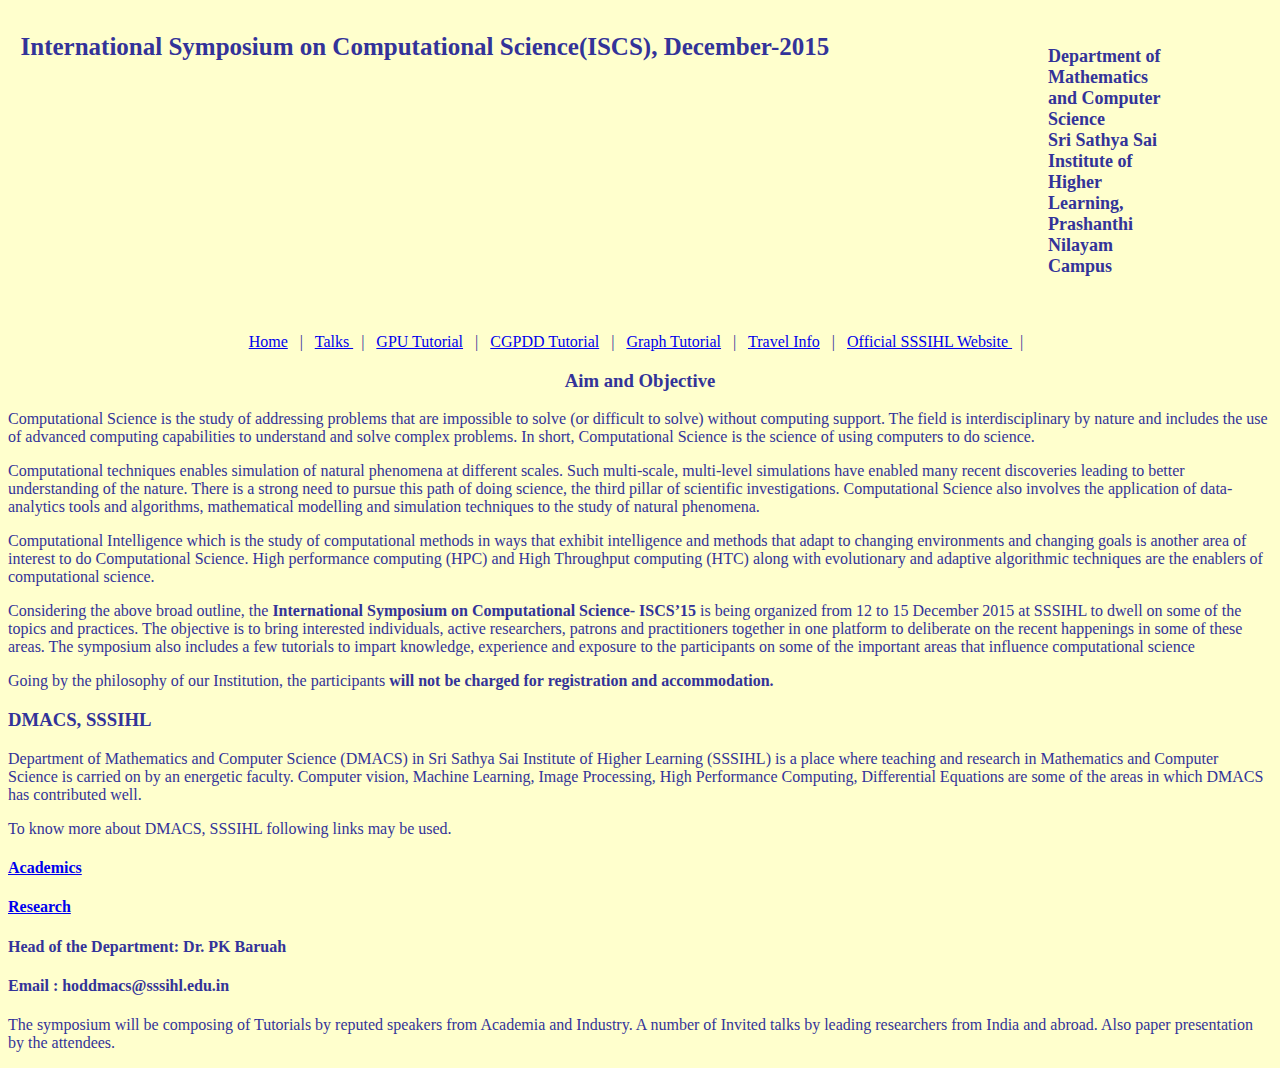
==== index.html @ 227f120f "Update index.html" ====
<!DOCTYPE html>
<html>
<head>
<meta http-equiv="Content-Type" content="text/html; charset=utf-8" />
<meta name="viewport" content="width=1200px, initial-scale=0.3, minimum-scale=0.3, maximum-scale=1.0, user-scalable=yes" />    
<title>ISCS-2015</title>
<link href="/css/main.css" rel="stylesheet" type="text/css" />
<link href="/css/edetail.css" rel="stylesheet" type="text/css"/>
<script src="/js/jquery-1.9.1.min.js" type="text/javascript"></script>
<script src="/js/pretreatment.js" type="text/javascript"></script>

<style type="text/css">

  .outer {
    position: relative;
    background: url(https://cloud.githubusercontent.com/assets/16099374/11561517/fdce7f68-99ed-11e5-9828-9be23f6f0331.jpg);
    width: 1200px;
    height: 309px;
  }
  .topleft {
    position: absolute;
    top: 0;
    left: 0.5em;
    width: 1000px;
    font-weight: bold;
    font-size: 25px;
    color: ##333399;
  }
 .topright {
    position: absolute;
    top: 1em;
    right: 2em;
    width: 120px;
    padding: 4px;
    font-weight: bold;
    font-size: 18px;
  }


.bottomleft{
    position: absolute;
    bottom: 1em;
    right: 2em;
    width: 120px;
    padding: 4px;
    font-weight: bold;
    font-size: 18px;
    color: ##333399;
  }
</style>


</head>

<body bgcolor="ffffcd" text="#333399"> 
<!--<img align = "left" src="https://cloud.githubusercontent.com/assets/16099374/11537433/f58c0876-9942-11e5-96cb-0b90c44cdf49.png" height = "135" width = "135" alt="Swami"> <br>
<img align = "right" src="https://cloud.githubusercontent.com/assets/16099374/11537637/f413deb4-9943-11e5-8183-07b85a654c69.jpg" height = "120" width = "120" alt="SSSIHL">
-->


<!--	<div class="wrap" id="a">
<div id="main">
		<div class="title"><h1 style="text-align:center;color:#333399;"> International Symposium on Computational Science(ISCS) 2015  <h2 style="text-align:center; color:#333399;">Department of Mathematics and Computer Science <br/>Sri Sathya Sai Institute of Higher Learning, Prashanthi Nilayam Campus</h2></h1> </div>
		<br>
		<br>
-->	
<!--<table width="1200" height="300" background="https://cloud.githubusercontent.com/assets/16099374/11561517/fdce7f68-99ed-11e5-9828-9be23f6f0331.jpg" cellpadding="5" cellspacing="0">
<tr>
<td valign="bottom">
<p><b><font color="ffffcd">
<h1>International Symposium on Computational Science(ISCS) 2015 </h1> <h2 style="text-align:center; color:#333399;">Department of Mathematics and Computer Science <br/>Sri Sathya Sai Institute of Higher Learning, Prashanthi Nilayam Campus</h2></h1> 
</font></b></p>
</td>
</tr>
</table>
-->
<div class="outer">
<div class="topleft">
<p>International Symposium on Computational Science(ISCS), December-2015</p>
</div>
<p class="bottomleft">Department of Mathematics and Computer Science <br/>Sri Sathya Sai Institute of Higher Learning, Prashanthi Nilayam Campus</p>
</div>







	
			
	<p align="center">
		<a href="index.html">Home</a> &nbsp | &nbsp
		<a href="Talks.html" target="_blank"> Talks </a> &nbsp | &nbsp
		<a href="gpututorial.html" target="_blank"> GPU Tutorial</a> &nbsp | &nbsp
		<a href="cgpddtutorial.html" target="_blank">CGPDD Tutorial</a> &nbsp | &nbsp
		<a href="graphtutorial.html" target="_blank">Graph Tutorial</a> &nbsp | &nbsp
		<a href="Travel.html" target="_blank">Travel Info</a> &nbsp | &nbsp
		<a href="http://www.sssihl.edu.in" target="_blank"> Official SSSIHL Website </a> &nbsp | &nbsp
		
</p>
<h3 style="text-align:center; color:#333399;"> Aim and  Objective </h3>
		
<p>Computational Science is the study of addressing problems that are impossible to solve (or difficult to solve) without computing support. The field is interdisciplinary by nature and includes the use of advanced computing capabilities to understand and solve complex problems. In short, Computational Science is the science of using computers to do science.  </p>

<p>Computational techniques enables simulation of natural phenomena at different scales. Such multi-scale, multi-level  simulations have enabled many recent discoveries leading to  better understanding of the nature. There is a strong need to  pursue this path of doing science, the third pillar of scientific  investigations. Computational Science also involves the 
application of data-analytics tools and algorithms, mathematical  modelling and simulation techniques to the study of natural 
phenomena.  </p>

<p> Computational Intelligence which is the study of computational  methods in ways that exhibit intelligence and methods that 
adapt to changing environments and changing goals is another area of interest to do Computational Science. High performance computing (HPC) and High Throughput computing (HTC) along with evolutionary and adaptive algorithmic techniques are the 
enablers of computational science. </p>

<p> Considering the above broad outline, the <b>International Symposium on Computational Science- ISCS’15 </b> is being organized from 12 to 15 December 2015  at SSSIHL to dwell on some of the topics and practices. The objective is to bring interested individuals, active researchers, patrons and practitioners together in one platform to deliberate on the recent happenings in some of these areas. The symposium also includes a few tutorials to impart knowledge, experience and exposure to the participants on some of the important areas that influence computational science</p>

<p> Going by the philosophy of our Institution, the participants <b>will not be charged for registration and accommodation.</b></p>

<h3>DMACS, SSSIHL</h3>
<p>Department of Mathematics and Computer Science (DMACS) in Sri Sathya Sai Institute of Higher Learning (SSSIHL) is a place where teaching and research in Mathematics and Computer Science is carried on by an energetic faculty. Computer vision, Machine Learning,  Image Processing, High Performance Computing, Differential Equations are some of the areas in which DMACS has contributed well. </p>
<p>To know more about DMACS, SSSIHL following links may be used. </p>
<h4> <a href="http://sssihl.edu.in/sssuniversity/Academics/DepartmentofMathematicsComputerScience/Overview.aspx">Academics </a></h4>
<h4> <a href="http://sssihl.edu.in/sssuniversity/Research/DepartmentofMathematicsComputerScience/ResearchAreas.aspx">Research </a></h4>

<h4>Head of the Department: Dr. PK Baruah </h4> <h4>Email : hoddmacs@sssihl.edu.in</h4>


<p> The symposium will be composing of Tutorials by reputed speakers from Academia and Industry. A number of Invited talks by leading researchers from India and abroad. Also paper presentation by the attendees.</p>
    

</body>
</html>
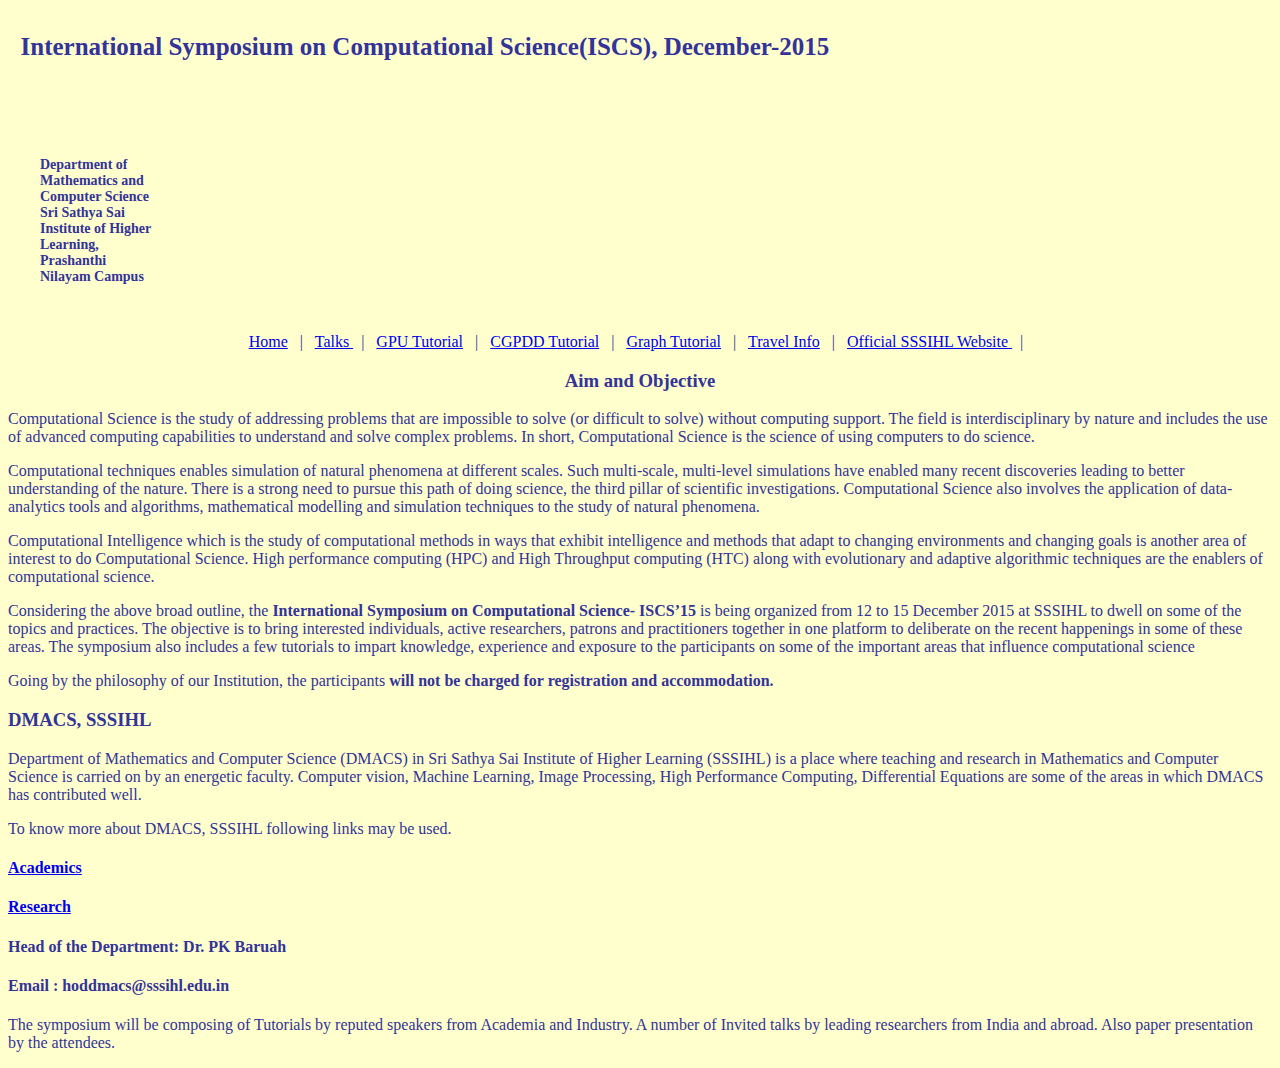
==== commit aa43256f: "Update index.html" ====
--- a/index.html
+++ b/index.html
@@ -40,11 +40,11 @@
 .bottomleft{
     position: absolute;
     bottom: 1em;
-    right: 2em;
+    left: 2em;
     width: 120px;
     padding: 4px;
     font-weight: bold;
-    font-size: 18px;
+    font-size: 14px;
     color: ##333399;
   }
 </style>
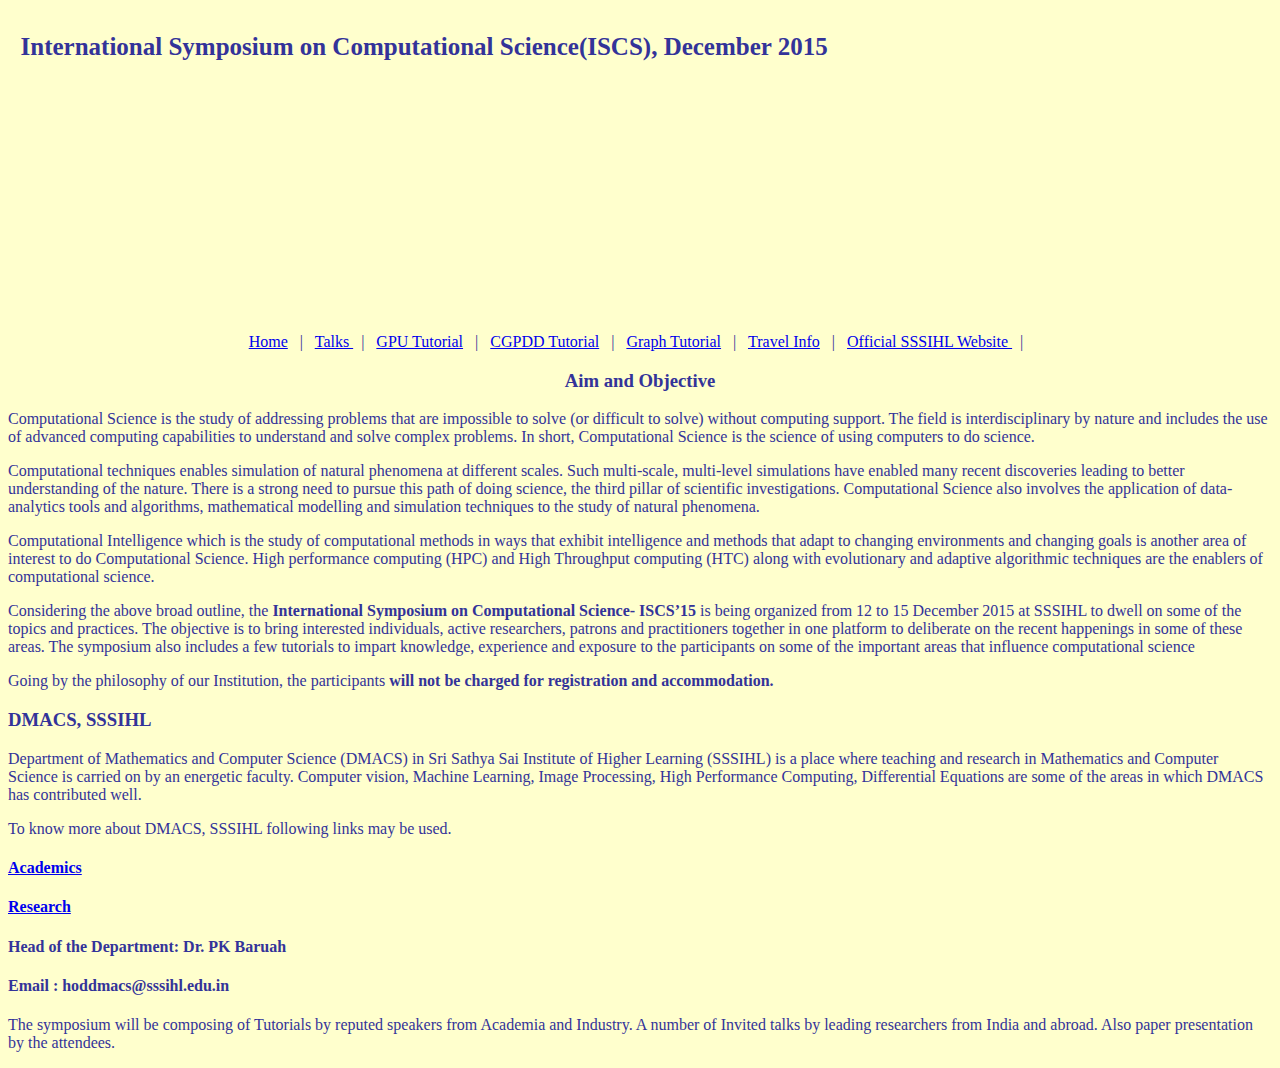
==== commit 20ef9bf4: "Update index.html" ====
--- a/index.html
+++ b/index.html
@@ -39,13 +39,13 @@
 
 .bottomleft{
     position: absolute;
-    bottom: 1em;
+    top: 15em;
     left: 2em;
-    width: 120px;
+    width: 1000px;
     padding: 4px;
     font-weight: bold;
     font-size: 14px;
-    color: ##333399;
+    color: #ffffcd;
   }
 </style>
 
@@ -76,7 +76,7 @@
 -->
 <div class="outer">
 <div class="topleft">
-<p>International Symposium on Computational Science(ISCS), December-2015</p>
+<p>International Symposium on Computational Science(ISCS), December 2015</p>
 </div>
 <p class="bottomleft">Department of Mathematics and Computer Science <br/>Sri Sathya Sai Institute of Higher Learning, Prashanthi Nilayam Campus</p>
 </div>
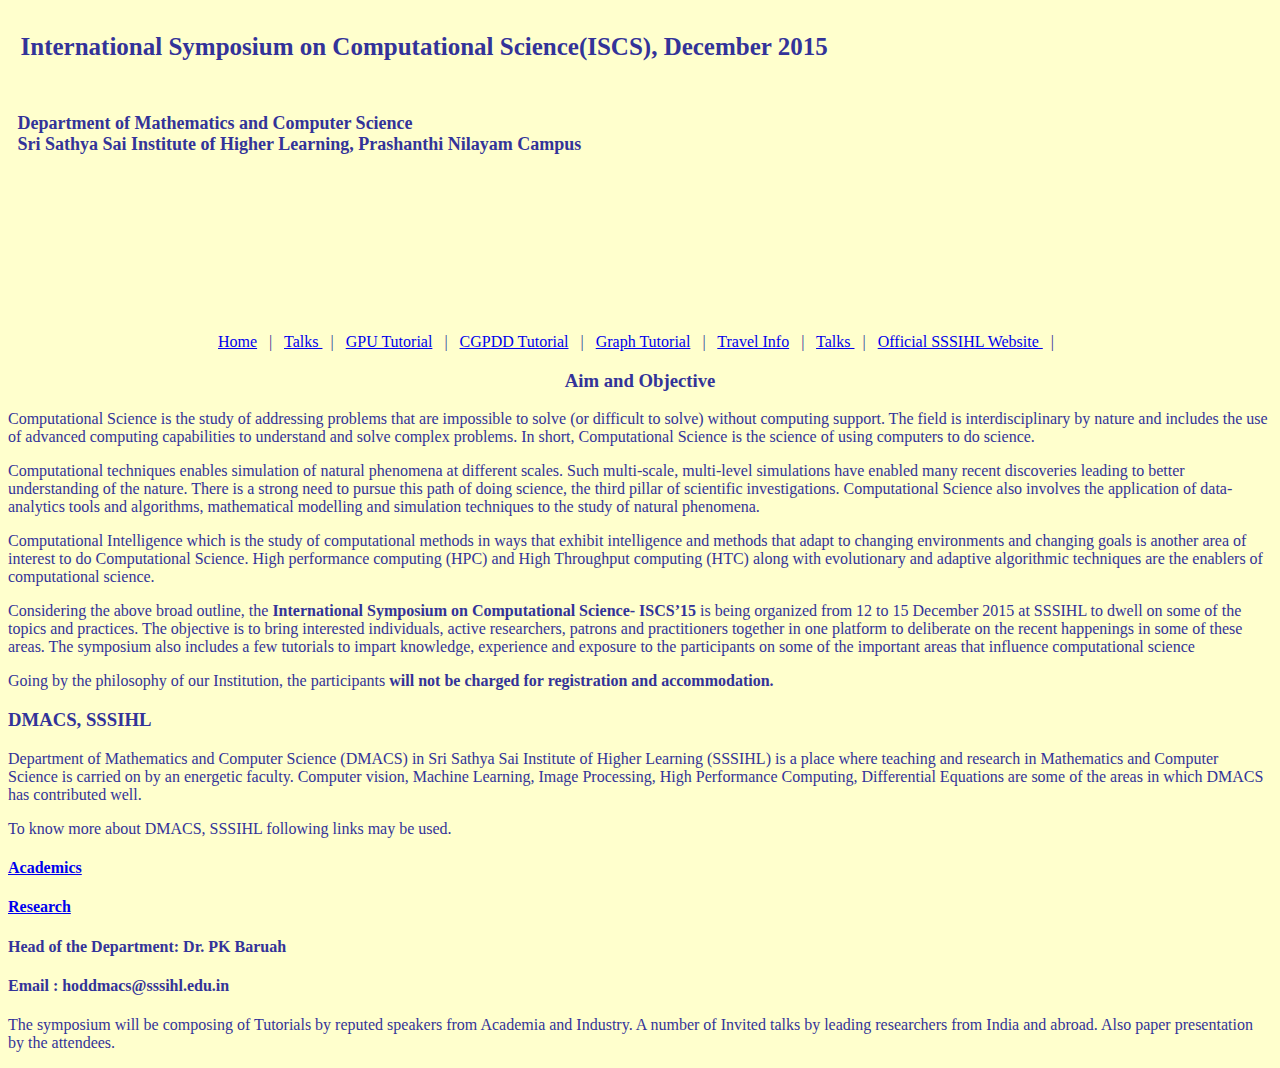
==== commit 51d6d689: "Update index.html" ====
--- a/index.html
+++ b/index.html
@@ -39,13 +39,13 @@
 
 .bottomleft{
     position: absolute;
-    top: 15em;
-    left: 2em;
+    bottom: 8em;
+    left: 0.5em;
     width: 1000px;
-    padding: 4px;
+    padding: 0.5px;
     font-weight: bold;
-    font-size: 14px;
-    color: #ffffcd;
+    font-size: 18px;
+    color: #333399;
   }
 </style>
 
@@ -91,11 +91,12 @@
 			
 	<p align="center">
 		<a href="index.html">Home</a> &nbsp | &nbsp
-		<a href="Talks.html" target="_blank"> Talks </a> &nbsp | &nbsp
-		<a href="gpututorial.html" target="_blank"> GPU Tutorial</a> &nbsp | &nbsp
-		<a href="cgpddtutorial.html" target="_blank">CGPDD Tutorial</a> &nbsp | &nbsp
-		<a href="graphtutorial.html" target="_blank">Graph Tutorial</a> &nbsp | &nbsp
-		<a href="Travel.html" target="_blank">Travel Info</a> &nbsp | &nbsp
+		<a href="Talks.html"> Talks </a> &nbsp | &nbsp
+		<a href="gpututorial.html" > GPU Tutorial</a> &nbsp | &nbsp
+		<a href="cgpddtutorial.html" >CGPDD Tutorial</a> &nbsp | &nbsp
+		<a href="graphtutorial.html" >Graph Tutorial</a> &nbsp | &nbsp
+		<a href="Travel.html" >Travel Info</a> &nbsp | &nbsp
+		<a href="comittee.html"> Talks </a> &nbsp | &nbsp
 		<a href="http://www.sssihl.edu.in" target="_blank"> Official SSSIHL Website </a> &nbsp | &nbsp
 		
 </p>
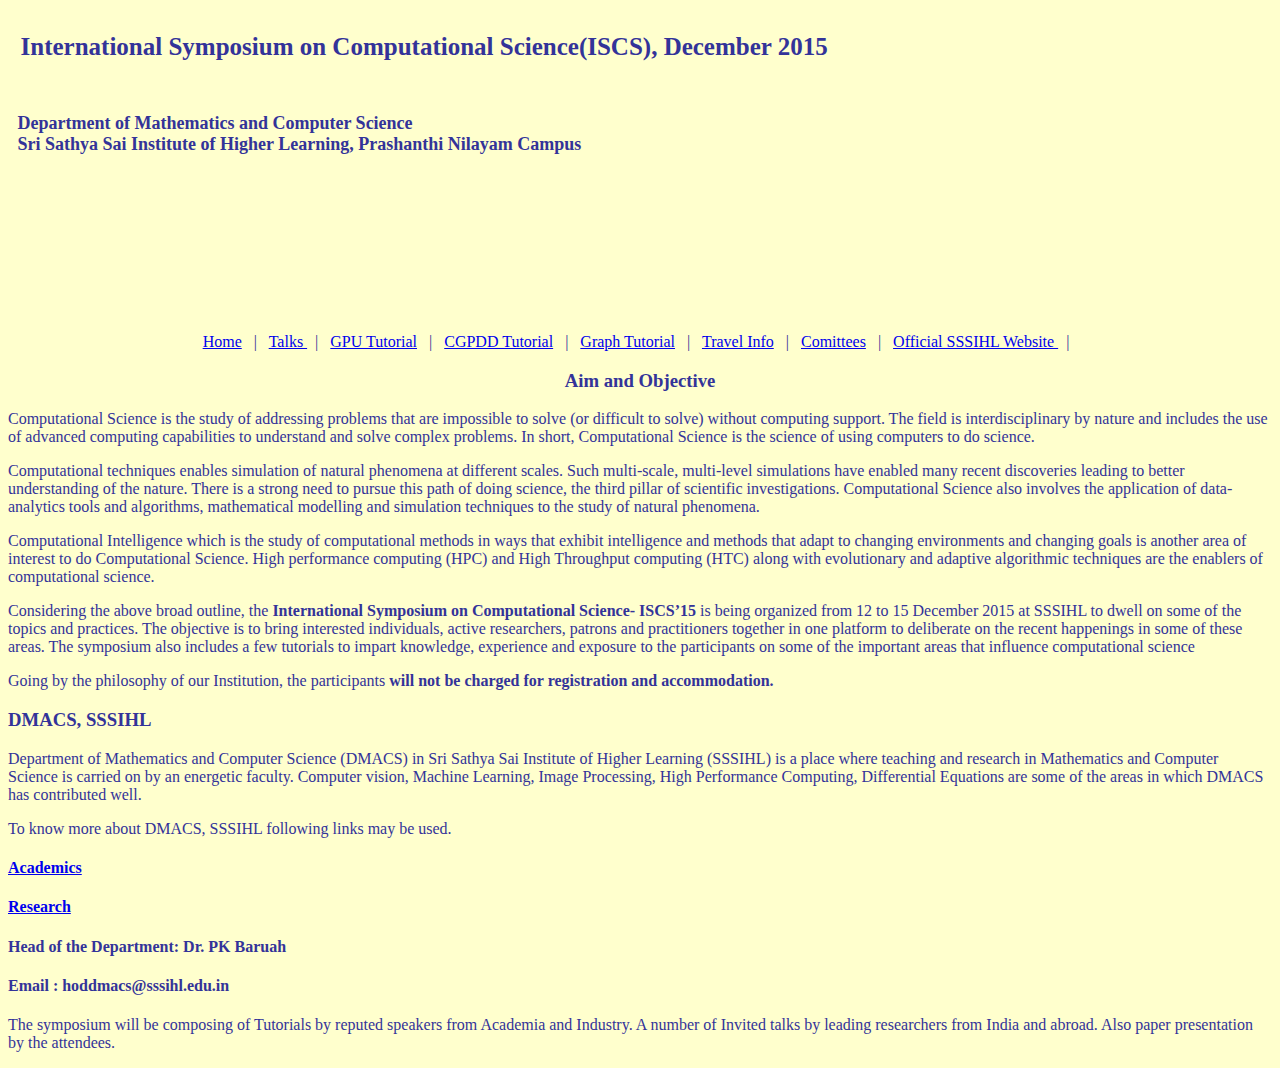
==== commit 9109cbb0: "Update index.html" ====
--- a/index.html
+++ b/index.html
@@ -96,7 +96,7 @@
 		<a href="cgpddtutorial.html" >CGPDD Tutorial</a> &nbsp | &nbsp
 		<a href="graphtutorial.html" >Graph Tutorial</a> &nbsp | &nbsp
 		<a href="Travel.html" >Travel Info</a> &nbsp | &nbsp
-		<a href="comittee.html"> Talks </a> &nbsp | &nbsp
+		<a href="comittee.html"> Comittees</a> &nbsp | &nbsp
 		<a href="http://www.sssihl.edu.in" target="_blank"> Official SSSIHL Website </a> &nbsp | &nbsp
 		
 </p>
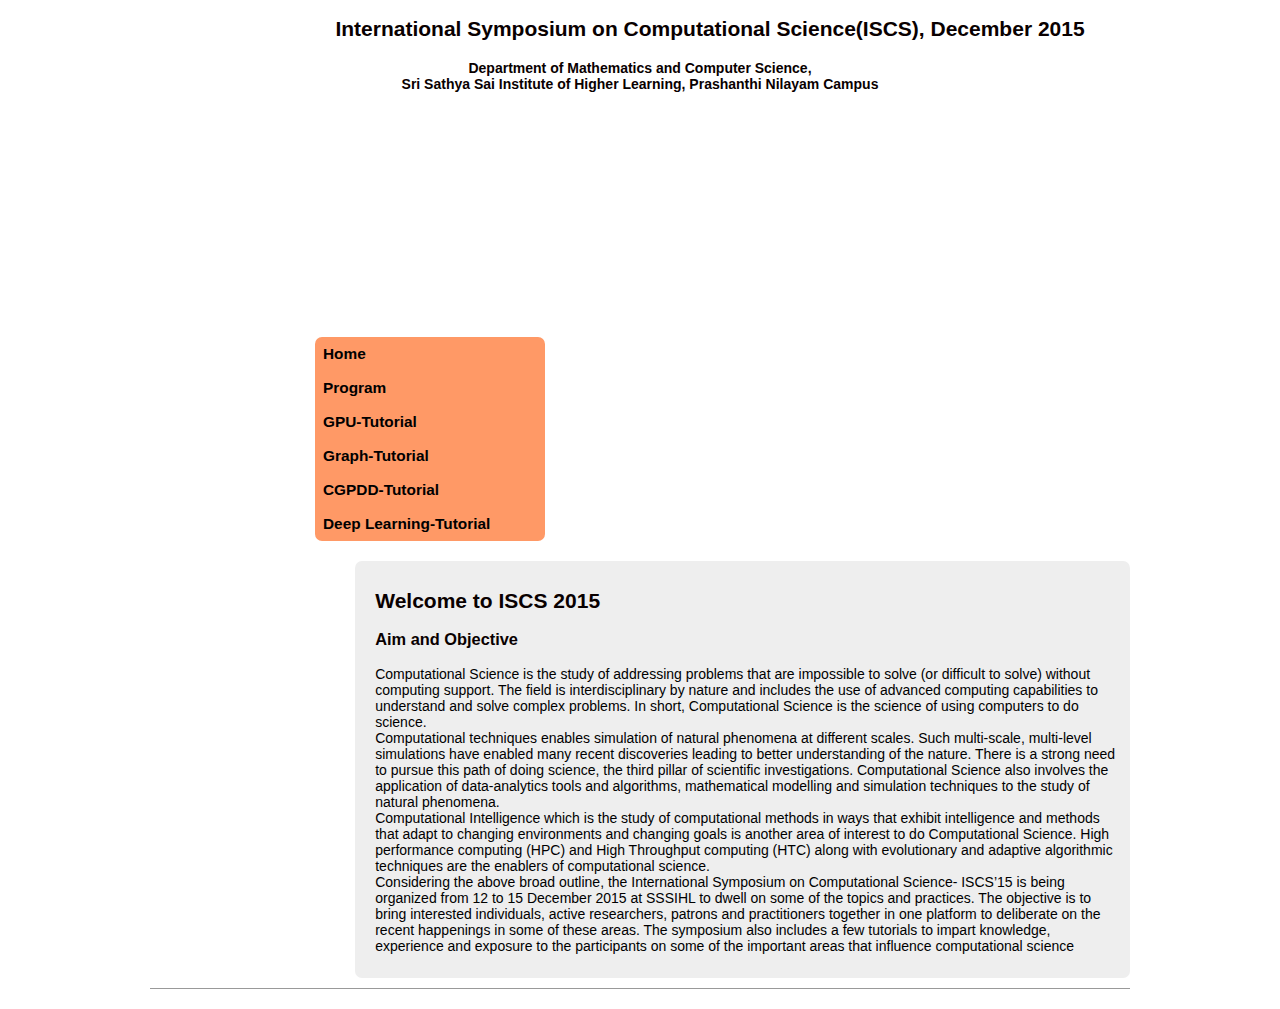
==== commit 52fd0071: "Update index.html" ====
--- a/index.html
+++ b/index.html
@@ -1,132 +1,100 @@
-<!DOCTYPE html>
-<html>
+
+<!DOCTYPE html PUBLIC "-//W3C//DTD XHTML 1.0 Transitional//EN" "http://www.w3.org/TR/xhtml1/DTD/xhtml1-transitional.dtd">
+<html dir="ltr" xmlns="http://www.w3.org/1999/xhtml">
+
 <head>
-<meta http-equiv="Content-Type" content="text/html; charset=utf-8" />
-<meta name="viewport" content="width=1200px, initial-scale=0.3, minimum-scale=0.3, maximum-scale=1.0, user-scalable=yes" />    
-<title>ISCS-2015</title>
-<link href="/css/main.css" rel="stylesheet" type="text/css" />
-<link href="/css/edetail.css" rel="stylesheet" type="text/css"/>
-<script src="/js/jquery-1.9.1.min.js" type="text/javascript"></script>
-<script src="/js/pretreatment.js" type="text/javascript"></script>
-
-<style type="text/css">
-
-  .outer {
-    position: relative;
-    background: url(https://cloud.githubusercontent.com/assets/16099374/11561517/fdce7f68-99ed-11e5-9828-9be23f6f0331.jpg);
-    width: 1200px;
-    height: 309px;
-  }
-  .topleft {
-    position: absolute;
-    top: 0;
-    left: 0.5em;
-    width: 1000px;
-    font-weight: bold;
-    font-size: 25px;
-    color: ##333399;
-  }
- .topright {
-    position: absolute;
-    top: 1em;
-    right: 2em;
-    width: 120px;
-    padding: 4px;
-    font-weight: bold;
-    font-size: 18px;
-  }
-
-
-.bottomleft{
-    position: absolute;
-    bottom: 8em;
-    left: 0.5em;
-    width: 1000px;
-    padding: 0.5px;
-    font-weight: bold;
-    font-size: 18px;
-    color: #333399;
-  }
+<meta content="text/html; charset=utf-8" http-equiv="Content-Type" />
+<title></title>
+<div id="banner">
+<h2>&nbsp; &nbsp; &nbsp; &nbsp; &nbsp; &nbsp; &nbsp; &nbsp; &nbsp; &nbsp; &nbsp; &nbsp;  International Symposium on Computational Science(ISCS), December 2015 </h2>
+<h4> Department of Mathematics and Computer Science, <br> 
+Sri Sathya Sai Institute of Higher Learning, Prashanthi Nilayam Campus </h4>
+</div>
+<link href="stylesheets/style.css" rel="stylesheet" type="text/css" />
+<style>
+table, th, td {
+    border: 1px solid black;
+    border-collapse: collapse;
+    font-size: 13px;
+}
+th, td {
+    padding: 5px;
+    text-align: left;
+    font-size: 13px;
+}
+td {
+    vertical-align: top;
+}
+h3.session {
+    margin-top: 30px;
+}
+p.session {
+    margin-top: 25px;
+}
+p.paper {
+    margin-top: -5px;
+    font-size: 13px;
+}
+.title {
+    color: blue;
+}
 </style>
-
-
 </head>
 
-<body bgcolor="ffffcd" text="#333399"> 
-<!--<img align = "left" src="https://cloud.githubusercontent.com/assets/16099374/11537433/f58c0876-9942-11e5-96cb-0b90c44cdf49.png" height = "135" width = "135" alt="Swami"> <br>
-<img align = "right" src="https://cloud.githubusercontent.com/assets/16099374/11537637/f413deb4-9943-11e5-8183-07b85a654c69.jpg" height = "120" width = "120" alt="SSSIHL">
--->
-
-
-<!--	<div class="wrap" id="a">
-<div id="main">
-		<div class="title"><h1 style="text-align:center;color:#333399;"> International Symposium on Computational Science(ISCS) 2015  <h2 style="text-align:center; color:#333399;">Department of Mathematics and Computer Science <br/>Sri Sathya Sai Institute of Higher Learning, Prashanthi Nilayam Campus</h2></h1> </div>
-		<br>
-		<br>
--->	
-<!--<table width="1200" height="300" background="https://cloud.githubusercontent.com/assets/16099374/11561517/fdce7f68-99ed-11e5-9828-9be23f6f0331.jpg" cellpadding="5" cellspacing="0">
-<tr>
-<td valign="bottom">
-<p><b><font color="ffffcd">
-<h1>International Symposium on Computational Science(ISCS) 2015 </h1> <h2 style="text-align:center; color:#333399;">Department of Mathematics and Computer Science <br/>Sri Sathya Sai Institute of Higher Learning, Prashanthi Nilayam Campus</h2></h1> 
-</font></b></p>
-</td>
-</tr>
-</table>
--->
-<div class="outer">
-<div class="topleft">
-<p>International Symposium on Computational Science(ISCS), December 2015</p>
-</div>
-<p class="bottomleft">Department of Mathematics and Computer Science <br/>Sri Sathya Sai Institute of Higher Learning, Prashanthi Nilayam Campus</p>
+<body>
+    <div id="menubar">
+    <a class="button" href="index.html">Home</a>
+    <a class="button" href="program.html">Program</a>
+    <a class="button" href="gpututorial.html">GPU-Tutorial</a>
+    <a class="button" href="graphtutorial.html">Graph-Tutorial</a>
+    <a class="button" href="cgpddtutorial.html">CGPDD-Tutorial</a>
+    <a class="button" href="workshops.html">Deep Learning-Tutorial</a>
+ 
 </div>
 
 
+<div id="container">
+    <!-- Begin Header -->
+    <div id="header"></div>
+    <!-- End Header -->
+
+    <!-- Begin Navigation -->
+    <div id="navigation"></div>
+    <!-- End Navigation -->
+
+    <!-- Begin Content -->
+    <div id="content">
+        <h2>Welcome to ISCS 2015</h2>
+        
+        <div class="content-about">
+            <h3>Aim and Objective</h3>
+            <p class="bodytext">Computational Science is the study of addressing problems that are impossible to solve (or difficult to solve) without computing support. The field is interdisciplinary by nature and includes the use of advanced computing capabilities to understand and solve complex problems. In short, Computational Science is the science of using computers to do science. <br>
+
+Computational techniques enables simulation of natural phenomena at different scales. Such multi-scale, multi-level simulations have enabled many recent discoveries leading to better understanding of the nature. There is a strong need to pursue this path of doing science, the third pillar of scientific investigations. Computational Science also involves the application of data-analytics tools and algorithms, mathematical modelling and simulation techniques to the study of natural phenomena. <br>
+
+Computational Intelligence which is the study of computational methods in ways that exhibit intelligence and methods that adapt to changing environments and changing goals is another area of interest to do Computational Science. High performance computing (HPC) and High Throughput computing (HTC) along with evolutionary and adaptive algorithmic techniques are the enablers of computational science. <br>
+
+Considering the above broad outline, the International Symposium on Computational Science- ISCS’15 is being organized from 12 to 15 December 2015 at SSSIHL to dwell on some of the topics and practices. The objective is to bring interested individuals, active researchers, patrons and practitioners together in one platform to deliberate on the recent happenings in some of these areas. The symposium also includes a few tutorials to impart knowledge, experience and exposure to the participants on some of the important areas that influence computational science</p>
+           
+
+            
+            
+           
+            
+        </div>
+    </div>
+    <!-- End Content -->
+
+    <!-- Begin Footer -->
+    <div id="footer"></div>
+    <!-- End Footer -->
+</div>
 
 
-
-
-
-	
-			
-	<p align="center">
-		<a href="index.html">Home</a> &nbsp | &nbsp
-		<a href="Talks.html"> Talks </a> &nbsp | &nbsp
-		<a href="gpututorial.html" > GPU Tutorial</a> &nbsp | &nbsp
-		<a href="cgpddtutorial.html" >CGPDD Tutorial</a> &nbsp | &nbsp
-		<a href="graphtutorial.html" >Graph Tutorial</a> &nbsp | &nbsp
-		<a href="Travel.html" >Travel Info</a> &nbsp | &nbsp
-		<a href="comittee.html"> Comittees</a> &nbsp | &nbsp
-		<a href="http://www.sssihl.edu.in" target="_blank"> Official SSSIHL Website </a> &nbsp | &nbsp
-		
-</p>
-<h3 style="text-align:center; color:#333399;"> Aim and  Objective </h3>
-		
-<p>Computational Science is the study of addressing problems that are impossible to solve (or difficult to solve) without computing support. The field is interdisciplinary by nature and includes the use of advanced computing capabilities to understand and solve complex problems. In short, Computational Science is the science of using computers to do science.  </p>
-
-<p>Computational techniques enables simulation of natural phenomena at different scales. Such multi-scale, multi-level  simulations have enabled many recent discoveries leading to  better understanding of the nature. There is a strong need to  pursue this path of doing science, the third pillar of scientific  investigations. Computational Science also involves the 
-application of data-analytics tools and algorithms, mathematical  modelling and simulation techniques to the study of natural 
-phenomena.  </p>
-
-<p> Computational Intelligence which is the study of computational  methods in ways that exhibit intelligence and methods that 
-adapt to changing environments and changing goals is another area of interest to do Computational Science. High performance computing (HPC) and High Throughput computing (HTC) along with evolutionary and adaptive algorithmic techniques are the 
-enablers of computational science. </p>
-
-<p> Considering the above broad outline, the <b>International Symposium on Computational Science- ISCS’15 </b> is being organized from 12 to 15 December 2015  at SSSIHL to dwell on some of the topics and practices. The objective is to bring interested individuals, active researchers, patrons and practitioners together in one platform to deliberate on the recent happenings in some of these areas. The symposium also includes a few tutorials to impart knowledge, experience and exposure to the participants on some of the important areas that influence computational science</p>
-
-<p> Going by the philosophy of our Institution, the participants <b>will not be charged for registration and accommodation.</b></p>
-
-<h3>DMACS, SSSIHL</h3>
-<p>Department of Mathematics and Computer Science (DMACS) in Sri Sathya Sai Institute of Higher Learning (SSSIHL) is a place where teaching and research in Mathematics and Computer Science is carried on by an energetic faculty. Computer vision, Machine Learning,  Image Processing, High Performance Computing, Differential Equations are some of the areas in which DMACS has contributed well. </p>
-<p>To know more about DMACS, SSSIHL following links may be used. </p>
-<h4> <a href="http://sssihl.edu.in/sssuniversity/Academics/DepartmentofMathematicsComputerScience/Overview.aspx">Academics </a></h4>
-<h4> <a href="http://sssihl.edu.in/sssuniversity/Research/DepartmentofMathematicsComputerScience/ResearchAreas.aspx">Research </a></h4>
-
-<h4>Head of the Department: Dr. PK Baruah </h4> <h4>Email : hoddmacs@sssihl.edu.in</h4>
-
-
-<p> The symposium will be composing of Tutorials by reputed speakers from Academia and Industry. A number of Invited talks by leading researchers from India and abroad. Also paper presentation by the attendees.</p>
-    
+<input id="current-page" type="hidden" value="nav-home"/>
+<script type="text/javascript" src="js/jquery-1.11.0.min.js"></script>
+<script type="text/javascript" src="script.js"></script>
 
 </body>
+
 </html>
--- a/stylesheets/style.css
+++ b/stylesheets/style.css
@@ -0,0 +1,192 @@
+body {
+    margin: 0;
+    padding: 0;
+    border: 0;
+	font-family: Verdana, Arial, Helvetica, sans-serif;
+	font-size: 14px;
+	background-color: #FFFFFF;
+	background-repeat: repeat;
+	background-attachment: scroll;
+	
+}
+
+#container {
+	margin: 10px auto;
+    padding: 0;
+    border: 0;
+    width: 980px;
+}
+
+#banner {
+    margin: 0;
+    padding-top: 0;
+    padding-bottom: 0;
+    padding-left: 0;
+    padding-right: 0;
+    border: 0;
+	text-align: center;
+    width: 100%;
+    height: 300px;
+    background-image: url("(https://cloud.githubusercontent.com/assets/8264377/11623830/5cea8122-9cf5-11e5-984d-e659f531da31.png");
+    background-size: 2000px 300px;
+    background-position: 315px 0px, top;
+    background-repeat: no-repeat, no-repeat;
+    background-origin: border-box, border-box;
+    -webkit-border-radius: 0.5em;
+    -moz-border-radius: 0.5em;
+    border-radius: 0.0em;
+    -webkit-box-shadow: none;
+    -moz-box-shadow: none;
+    box-shadow: none;
+}
+.banner-title1 {
+    margin-left: 120pt;
+	margin-top: 0;
+	margin-bottom: 4pt;
+    padding-top: 8px;
+	color: #000000;
+	font-size: 12pt;
+    text-shadow: 1px 1px #FFFFFF;
+}
+.banner-title2 {
+    margin-left: 120pt;
+	margin-top: 0;
+	margin-bottom: 7pt;
+	color: #000000;
+	font-size: 16pt;
+    text-shadow: 1px 1px #FFFFFF;
+}
+.banner-address {
+    margin-left: 120pt;
+	margin-top: 0;
+	margin-bottom: 0;
+	color: #000000;
+	font-size: 12pt;
+}
+
+#navigation {
+    margin: 0;
+    padding: 0;
+    border: 0;
+}
+#menubar {
+    position: relative;
+    display: block;
+    float: left;
+    width: 18%;
+    float: left;
+    margin-left: 315px;
+    margin-top: 20px;
+    margin-bottom: 10px;
+
+    padding: 0px;
+    background-color: #FF9966;
+    font-size: 100%;
+    -webkit-border-radius: 0.5em;
+    -moz-border-radius: 0.5em;
+    border-radius: 0.5em;
+    -webkit-box-shadow: none;
+    -moz-box-shadow: none;
+    box-shadow: none;
+}
+.button {
+    text-decoration: none;
+    color: black;
+    padding: 8px;
+    font-size: 110%;
+    font-weight: bold;
+    float: left;
+    width: 95%;
+}
+.button:hover {
+    text-decoration: underline;
+    color: black;
+}
+.subbutton {
+    text-decoration: none;
+    color: black;
+    padding: 3px;
+    font-size: 100%;
+    float: right;
+    width: 88%;
+}
+.subbutton:hover {
+    text-decoration: underline;
+    color: black;
+}
+
+#content {
+    margin: 0;
+    padding: 0;
+    border: 0;
+    float: right;
+    width: 76%;
+    margin-top: 10px;
+    margin-bottom: 10px;
+    margin-left: 7px;
+    padding: 10px;
+    padding-left: 20px;
+    background-color: #EEEEEE;
+    -webkit-border-radius: 0.5em;
+    -moz-border-radius: 0.5em;
+    border-radius: 0.5em;
+    -webkit-box-shadow: none;
+    -moz-box-shadow: none;
+    box-shadow: none;
+}
+#content h1,h2,h3,h4,h5,h6 {
+    color: #090000;
+}
+#content h2 {
+}
+#content img {
+    padding: 5px;
+}
+#content .content-announce {
+    min-height:100px;
+}
+#content .announce-new {
+    color: #f60018;
+}
+#content .highlight {
+    color: #f60018;
+}
+#content .announce-more {
+    list-style-type: none;
+}
+
+.trackname {
+    margin-top: 10px;
+    margin-bottom: 4px;
+    font-weight: bold;
+}
+
+#footer {
+    margin: 0;
+    padding: 0;
+    border: 0;
+    color: #999999;
+    text-color: #999999;
+    text-align: center;
+    clear: both;
+    width: 100%;
+    padding-top: 5px;
+    padding-bottom: 5px;
+    border-top: 1px solid #999999;
+}
+#footer p {
+    text-color: #999999;
+    margin-top: 5px;
+}
+#footer a {
+    text-color: #999999;
+    text-decoration: none;
+}
+#footer a:hover {
+    text-color: #999999;
+    text-decoration: underline;
+}
+
+.style_bold {
+    font-weight: bold;
+}
